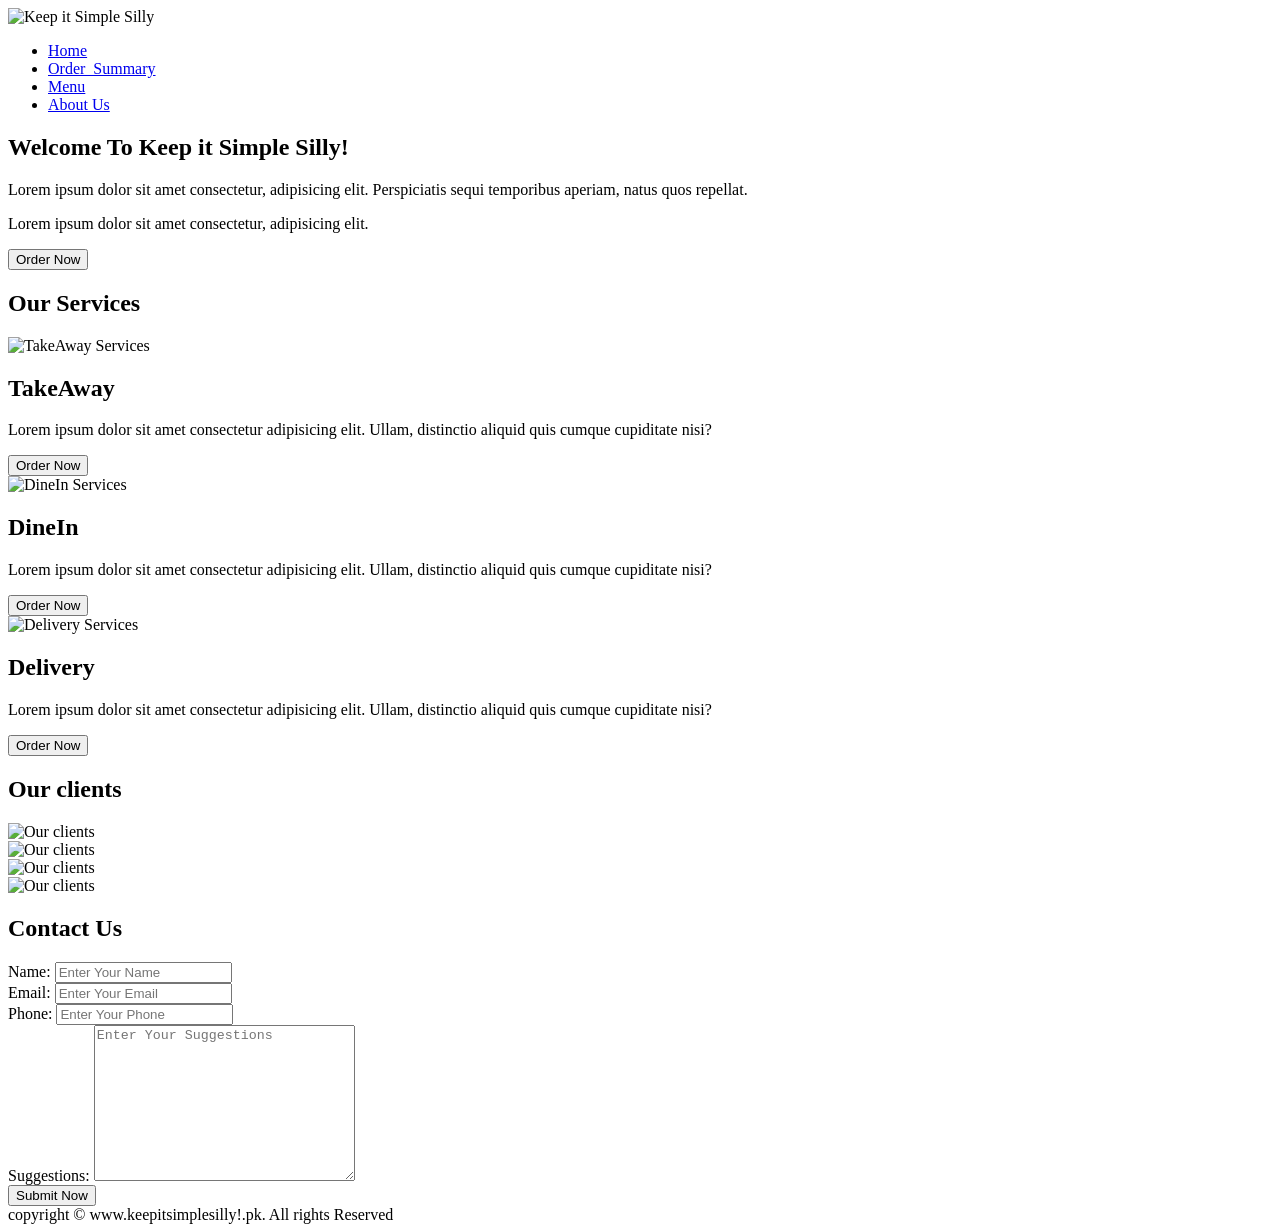
==== docs/index.html @ e5fc992b "Update and rename index.html to docs/index.html" ====
<!DOCTYPE html>
<html lang="en">
<head>
    <meta charset="UTF-8">
    <meta name="viewport" content="width=device-width, initial-scale=1.0">
    <title>Keep it Simple Silly</title>
    <link rel="stylesheet" href="/CSS/home.css">
    <link rel="stylesheet" media="screen and (max-width: 1200px)" href="/CSS/phone.css">
</head>
<link href="https://fonts.googleapis.com/css?family=Baloo+Bhai&display=swap" rel="stylesheet">
<link rel="preconnect" href="https://fonts.googleapis.com">
<link rel="preconnect" href="https://fonts.gstatic.com" crossorigin>
<link href="https://fonts.googleapis.com/css2?family=Boldonse&family=Bree+Serif&family=Libertinus+Mono&family=Ubuntu:ital,wght@0,300;0,400;0,500;0,700;1,300;1,400;1,500;1,700&display=swap" rel="stylesheet">
<body>
    <header>
        <nav id="navbar">
            <div id="logo" class="logo-container">
                <img src="./pictures/logo (2).jpg" alt="Keep it Simple Silly">
            </div>
            <ul>
                <li class="item "><a href="#">Home</a></li>
                <li class="item"><a href="#">Order&ensp;Summary</a></li>
                <li class="item"><a href="#">Menu</a></li>
                <li class="item"><a href="#">About Us</a></li>
            </ul>
        </nav>
        <section id="home">
            <h1 class="heading-primary">Welcome To Keep it Simple Silly!</h1>
            <p>Lorem ipsum dolor sit amet consectetur, adipisicing elit. Perspiciatis sequi temporibus aperiam, natus quos repellat.</p>
            <p>Lorem ipsum dolor sit amet consectetur, adipisicing elit.</p>
            <button class="btn">Order Now</button>
        </section>
    </header>
    <section class="services-container">
        <h1 class="h-primary center">Our  Services</h1>
        <div id="services">
            <div class="box">
                <img class="TakeAway" src="./pictures/burger-6594067_1280.jpg" alt="TakeAway Services">
                <h2 class="h-secondary center">TakeAway</h2>
                <p>Lorem ipsum dolor sit amet consectetur adipisicing elit. Ullam, distinctio aliquid quis cumque cupiditate nisi?</p>
                <button class="btn-1">Order Now</button>
            </div>
            <div class="box">
                <img class="DineIn" src="./pictures/catering-179046_1280.jpg" alt="DineIn Services">
                <h2 class="h-secondary center">DineIn</h2>
                <p>Lorem ipsum dolor sit amet consectetur adipisicing elit. Ullam, distinctio aliquid quis cumque cupiditate nisi?</p>
                <button class="btn-2">Order Now</button>
            </div>
            <div class="box">
                <img class="Delivery" src="./pictures/Food delivery.jpg" alt="Delivery Services">
                <h2 class="h-secondary center">Delivery</h2>
                <p>Lorem ipsum dolor sit amet consectetur adipisicing elit. Ullam, distinctio aliquid quis cumque cupiditate nisi?</p>
                <button class="btn-3">Order Now</button>
            </div>
    </section>
    <section id="client-section">
        <h1 class="h-primary center mheading">Our clients</h1>
        <div id="clients">
            <div class="client-item">
                <img src="/pictures/apple logo.png" alt="Our clients">
            </div>
            <div class="client-item">
                <img src="/pictures/microsoft logo.png" alt="Our clients">
            </div>
            <div class="client-item">
                <img src="/pictures/skype logo.png" alt="Our clients">
            </div>
            <div class="client-item">
                <img src="/pictures/HP logo.png" alt="Our clients">
            </div>
        </div>
    </section>

    <section id="contact">
        <h1 class="h-primary center pheading">Contact Us</h1>
        <div id="contact-box">
            <form action="">
                <div class="form-group">
                    <label for="Name">Name: </label>
                    <input type="text" name="Name" id="Name" placeholder="Enter Your Name">
                </div>
                 <div class="form-group">
                    <label for="Email">Email: </label>
                    <input type="email" name="Email" id="Email" placeholder="Enter Your Email">
                </div>
                 <div class="form-group">
                    <label for="Name"> Phone: </label>
                    <input type="text" name= "Phone" id= "Phone" placeholder="Enter Your Phone">
                </div>
                 <div class="text">
                    <label for="Name">Suggestions: </label>
                    <textarea name="Suggestions" cols="30" rows="10" id="Suggestions"  placeholder="Enter Your Suggestions"></textarea>
                </div>
                <button class="btn" type="submit">Submit Now</button>
            </form>
        </div>
    </section>
    <footer>
        <div class="center">
            copyright &copy; www.keepitsimplesilly!.pk. All rights Reserved
        </div>
    </footer>
    
</body>
</html>
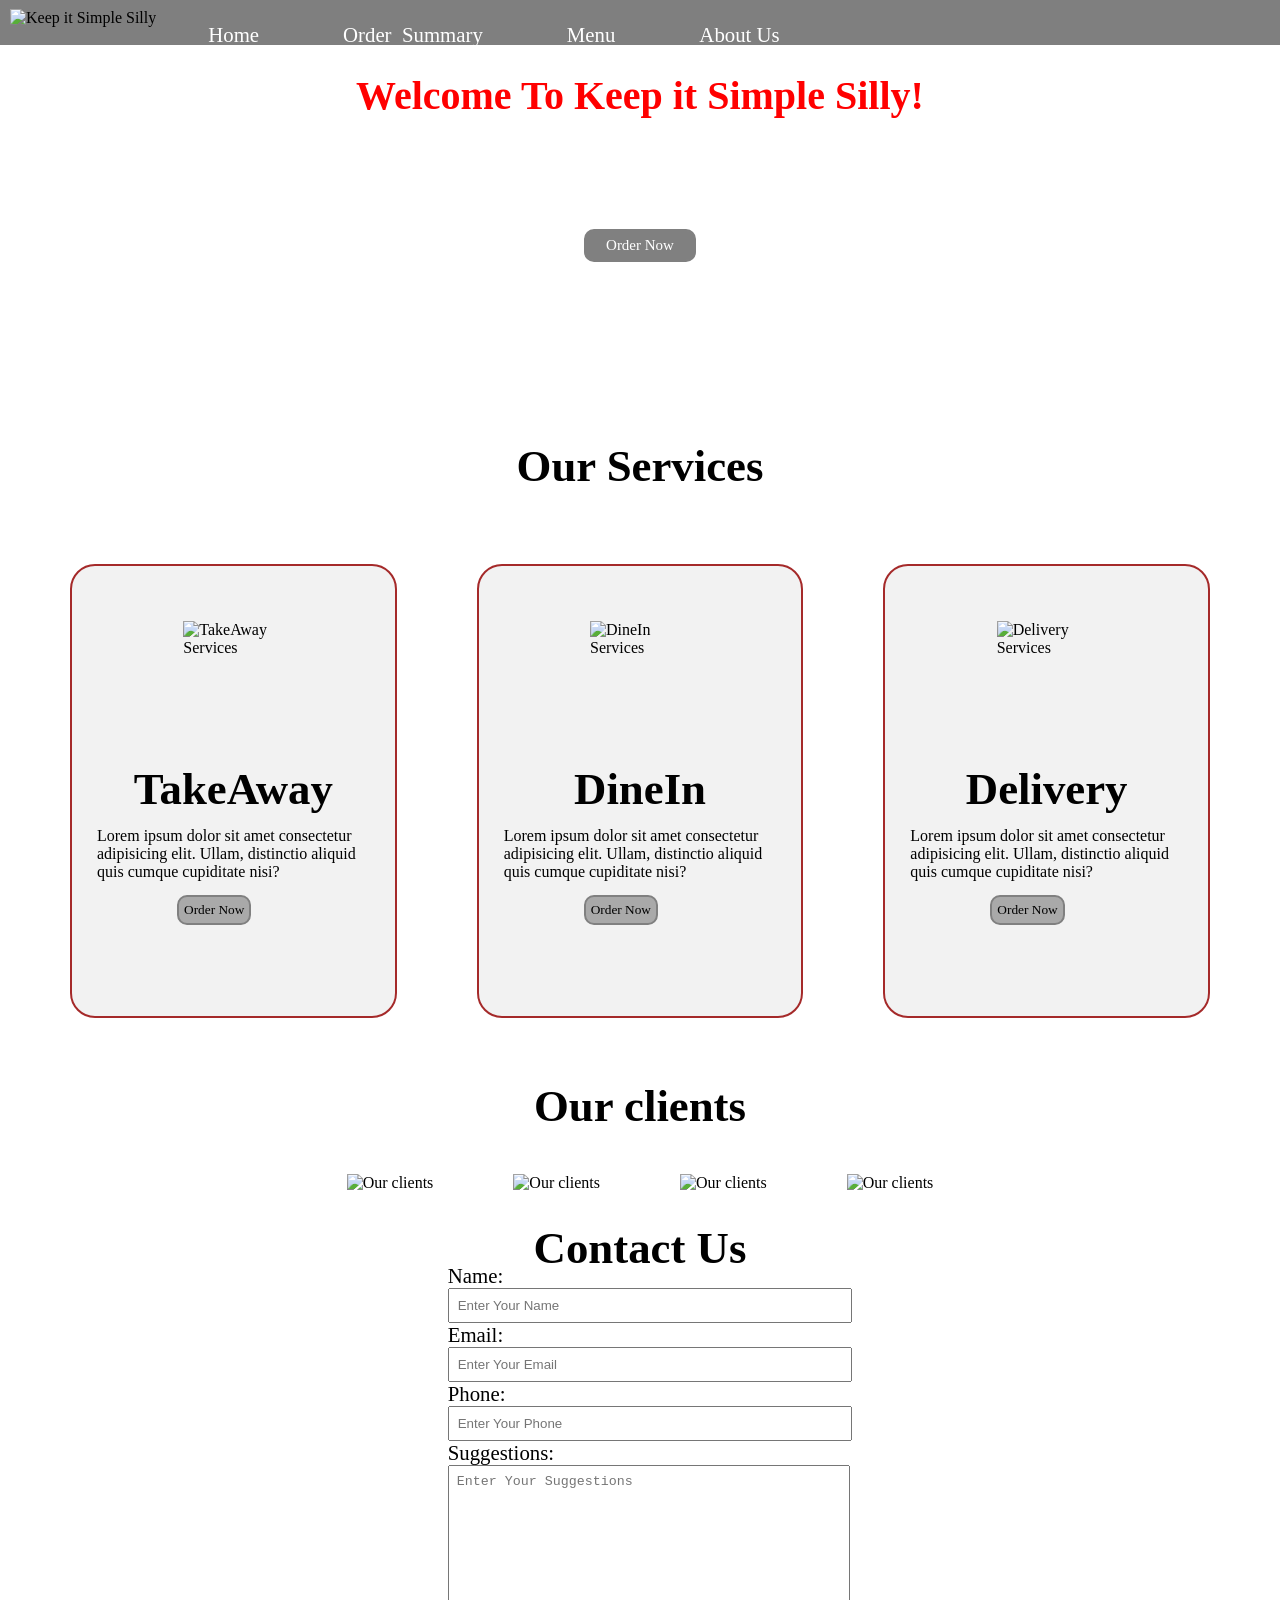
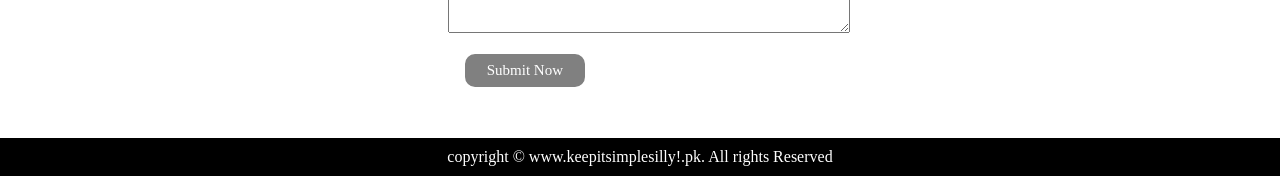
==== commit 59bf03a8: "Update index.html" ====
--- a/docs/index.html
+++ b/docs/index.html
@@ -4,8 +4,8 @@
     <meta charset="UTF-8">
     <meta name="viewport" content="width=device-width, initial-scale=1.0">
     <title>Keep it Simple Silly</title>
-    <link rel="stylesheet" href="/CSS/home.css">
-    <link rel="stylesheet" media="screen and (max-width: 1200px)" href="/CSS/phone.css">
+    <link rel="stylesheet" href="home.css">
+    <link rel="stylesheet" media="screen and (max-width: 1200px)" href="phone.css">
 </head>
 <link href="https://fonts.googleapis.com/css?family=Baloo+Bhai&display=swap" rel="stylesheet">
 <link rel="preconnect" href="https://fonts.googleapis.com">
--- a/docs/home.css
+++ b/docs/home.css
@@ -0,0 +1,280 @@
+*{
+    margin: 0;
+    padding: 0;
+}
+body{
+    height: 100vh;
+    /* width: 100vw; */
+}
+#navbar{
+    display: flex;
+    position: relative;
+
+}
+#navbar::before{
+    content: "";
+    background-color: black;
+    position:absolute;
+    height: 90%;
+    width: 100%;
+    z-index: -1;
+    opacity: 0.5;
+}
+#logo{
+    margin: 9px 10px;
+}
+#logo img{
+    height:70px;
+    /* margin: 40px 50px; */
+    
+    
+}
+#navbar ul{
+    display: flex;
+    margin-top: 20px;
+}
+#navbar ul li {
+    list-style: none;
+    font-size: 1.3rem;
+    font-family: 'Baloo Bhai', cursive;
+}
+#navbar ul li a{
+    display: block;
+    padding: 3px 22px;
+    margin: 0px 20px;
+    border-radius: 20px;
+    text-decoration: none;
+    color: white;
+    font-family: 'Baloo Bhai', cursive;
+}
+#navbar ul li a:hover {
+    color: black;
+    background-color: white;
+    text-transform: uppercase;
+    font-family: 'Baloo Bhai', cursive;
+}
+#home{
+    display: flex;
+    flex-direction: column;
+    padding: 4px 300px;
+    height: 200px;
+    justify-content: center;
+    align-items: center;
+
+}
+#home::before{
+    content: "";
+    background:url('../pictures/bg.jpg') no-repeat center center/cover;
+    position:absolute;
+    height: 100%;
+    width: 100%;
+    z-index: -1;
+    opacity: 0.89;
+
+}
+#home h1{
+    margin-top: 30px;
+    color: red;
+    text-align: center;
+    font-family: 'Baloo Bhai', cursive;
+}
+#home p{
+    color: rgb(255, 255, 255);
+    text-align: center;
+    font-size: 1.5rem;
+    /* font-family: "Ubuntu", sans-serif */
+}
+.heading-primary{
+    font-size: 2.5rem;
+    padding: 12px;
+    
+}
+.btn{
+    padding: 6px 20px;
+    border: 2px solid grey;
+    background-color: grey;
+    color: white;
+    border-radius: 10px;
+    cursor: pointer;
+    margin: 17px;
+    font-size: 15px;
+    font-family: 'Baloo Bhai', cursive;
+
+}
+.btn:hover{
+    background-color: lightgrey;
+    color: black;
+    text-transform: uppercase;
+}
+.center{
+    text-align: center;
+}
+.h-primary{
+    font-size: 2.8rem;
+    padding: 12px;
+    margin-top: 170px;
+    align-items: center;
+    justify-content: center;
+    font-family: 'Baloo Bhai', cursive;
+}
+.h-secondary{
+     font-size: 2.8rem;
+    padding: 12px;
+}
+#services{
+    margin: 50px 30px;
+    display: flex;
+}
+#services .box{
+    border: 2px solid brown;
+
+}
+#services .box img{
+    height: 100px;
+    width: 100px;
+    margin: auto;
+    display: block;
+    padding: 30px;
+}
+#services .box{
+    width: 300px;
+    height: 400px;
+    margin: 10px 40px;
+    border-radius: 25px;
+    padding: 25px;
+    background-color: #f2f2f2;
+    cursor: pointer;
+}
+.TakeAway{
+    width: 100px;
+    height: 100px;
+}
+#services .box:hover{
+    background-color: rgb(236, 222, 222);
+    cursor: pointer;
+    transform: scale(0.8);
+    /* transition-property: background-color ;
+    transition-duration: 2s;
+    background-color: plum; */
+}
+h2{
+    font-family: 'Baloo Bhai', cursive;
+}
+.btn-1{
+    align-items: center;
+    justify-content: center;
+    padding: 5px;
+    margin: auto;
+    display: block;
+    margin: 14px 80px;
+    border: 2px solid grey;
+    background-color: darkgray;
+    cursor: pointer;
+    font-family: 'Baloo Bhai', cursive;
+    border-radius: 10px;
+}
+.btn-2{
+    align-items: center;
+    justify-content: center;
+    padding: 5px;
+    margin: auto;
+    display: block;
+    margin: 14px 80px;
+    border: 2px solid grey;
+    background-color: darkgray;
+    cursor: pointer;
+    font-family: 'Baloo Bhai', cursive;
+    border-radius: 10px;
+
+}
+.btn-3{
+    align-items: center;
+    justify-content: center;
+    padding: 5px;
+    margin: auto;
+    display: block;
+    margin: 14px 80px;
+    border: 2px solid grey;
+    background-color: darkgray;
+    cursor: pointer;
+    font-family: 'Baloo Bhai', cursive;
+    border-radius: 10px;
+}
+.btn-1:hover{
+    background-color: lightgrey;
+    color: black;
+    text-transform: uppercase;
+}
+.btn-2:hover{
+    background-color: lightgrey;
+    color: black;
+    text-transform: uppercase;
+}
+.btn-3:hover{
+    background-color: lightgrey;
+    color: black;
+    text-transform: uppercase;
+}
+#clients{
+    display: flex;
+    justify-content: center;
+    align-items: center;
+}
+#clients .client-item img{
+    width: 100px;
+    height: 100px;
+    margin: 20px 20px;
+    padding: 20px;
+    cursor: pointer;
+    
+}
+
+#client-section::before{
+    content: "";
+    background: url('/pictures/burger-74748_1280.jpg') no-repeat center center/cover;
+    position: absolute;
+    width: 100%;
+    height: 45%;
+    z-index: -1;
+    opacity: 0.5;
+    
+
+}
+.mheading{
+    margin: -10px 0px;
+}
+#contact{
+    position: relative;
+}
+#contact-box{
+    display: flex;
+    align-items: center;
+    justify-content: center;
+    padding-bottom: 34px;
+}
+#contact::before{
+    content: "";
+    background: url('../pictures/feedback-1793116_1280.jpg') no-repeat center center/cover;
+    position: absolute;
+    width: 100%;
+    height: 100%;
+    z-index: -1;
+    opacity: 0.6;
+}
+.pheading{
+    margin: -22px 0px;
+}
+#contact-box input, #contact-box textarea{
+    width: 100%;
+    padding: 0.5rem;
+}
+#contact-box label{
+    font-size: 1.3rem;
+    font-family:'Baloo Bhai', cursive; ;
+}
+footer{
+    background:black;
+    color: white;
+    padding: 10px;
+    font-family: 'Baloo Bhai', cursive;
+}
--- a/docs/phone.css
+++ b/docs/phone.css
@@ -0,0 +1,79 @@
+#navbar {
+    flex-direction: column;
+}
+
+#navbar ul li a{
+    font-size: 1rem;
+    padding: 0px 7px;
+    padding-bottom: 8px;
+}
+#logo{
+    align-items: center;
+    justify-content: center;
+}
+#home{
+    height: 370px; 
+    padding: 3px 28px;
+}
+
+#home::before{
+    height: 480px; 
+}
+
+#home p{
+    font-size: 13px;
+}
+#services{
+    flex-direction: column;
+}
+
+#services .box { 
+    padding: 14px;
+    margin: 2px 0px; 
+    margin-bottom: 20px;
+}
+#services .box:hover{
+    transform: scale(0.8);
+}
+
+#clients{
+    flex-wrap: wrap;
+}
+
+#clients img{
+    width: 66px;
+    padding: 6px;
+    height: auto;
+}
+
+#contact-box form{
+    width:80%;
+}
+
+.h-primary{
+    font-size:26px;
+}
+.btn{
+    font-size: 13px;
+    padding: 4px 8px;
+}
+/* Default for larger screens (logo left) */
+.logo-container {
+  display: flex;
+  align-items: center;
+  justify-content: flex-start; /* Align logo to the left */
+  width: 100%;
+  padding: 10px 20px;
+}
+
+/* Logo itself */
+.logo {
+  height: 40px;
+}
+
+/* For smaller screens (like mobile), center the logo */
+@media (max-width: 768px) {
+  .logo-container {
+    justify-content: center; /* Center logo horizontally */
+  }
+}
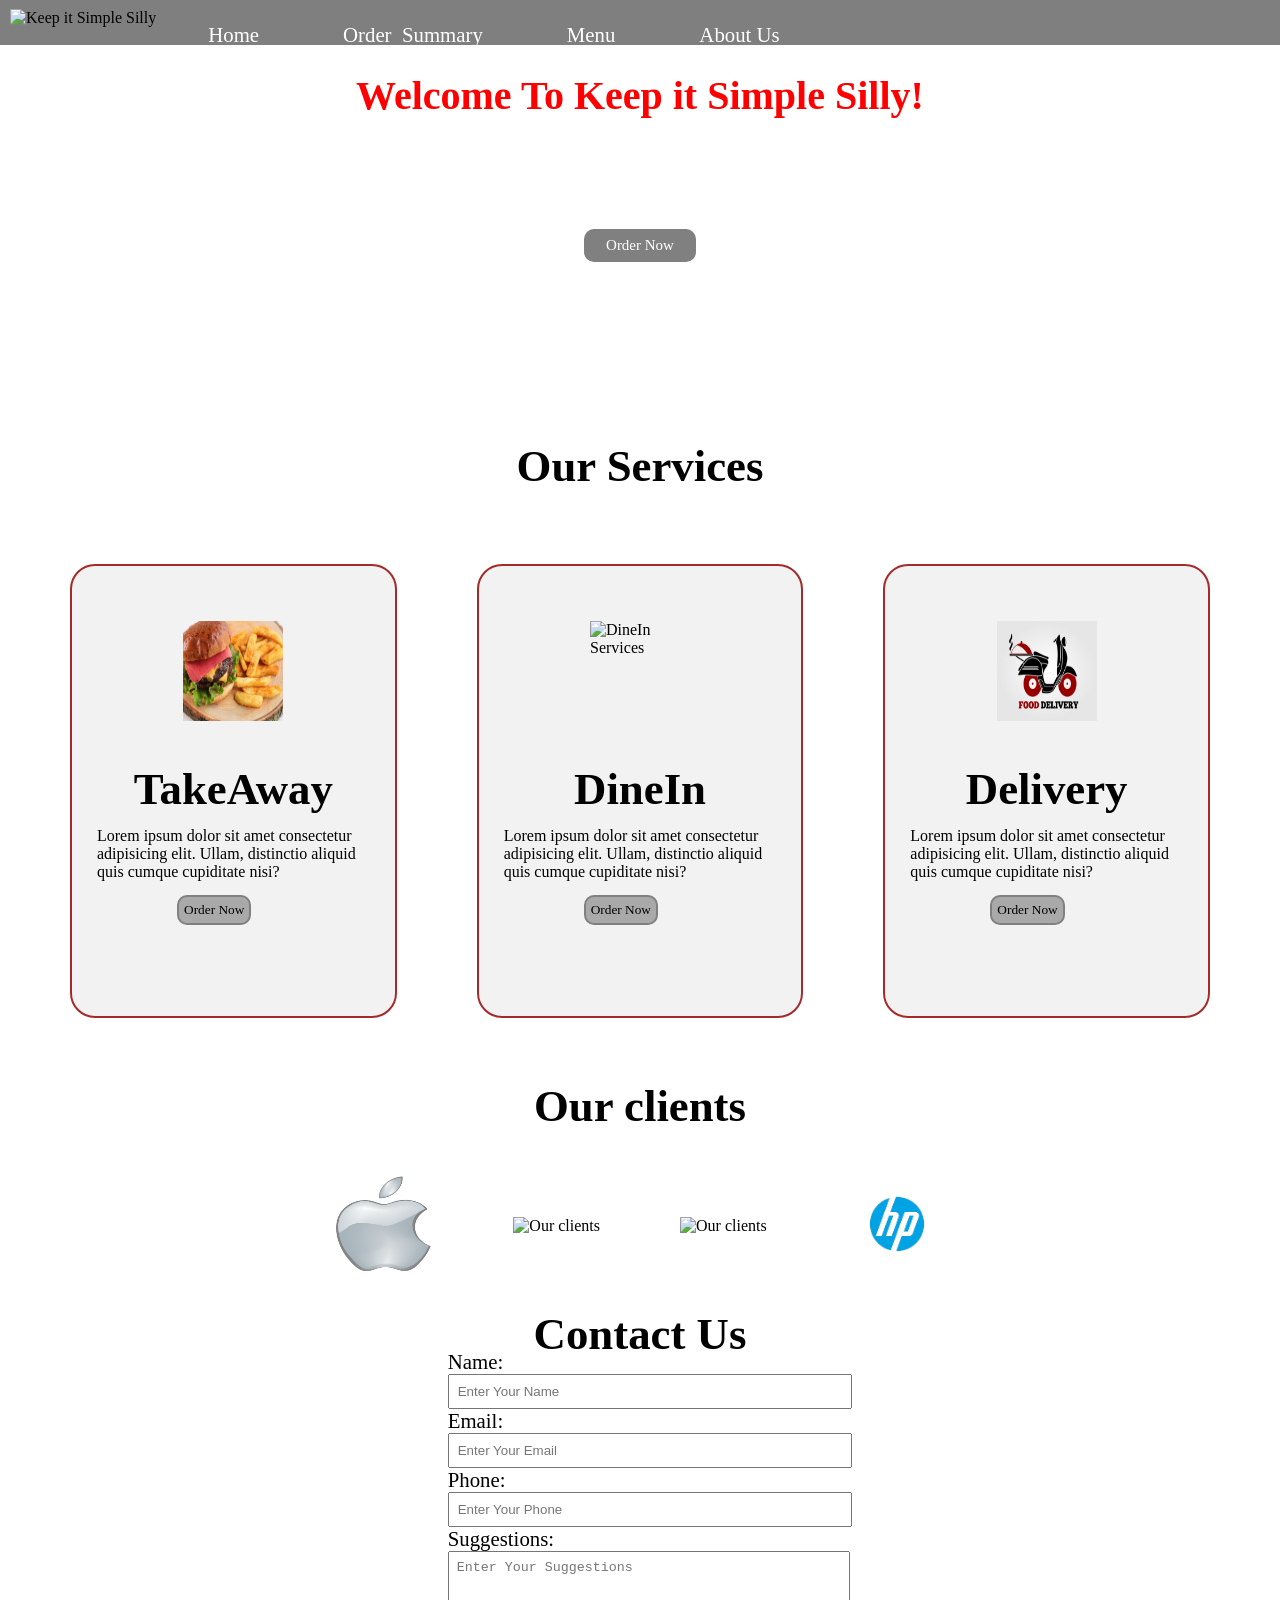
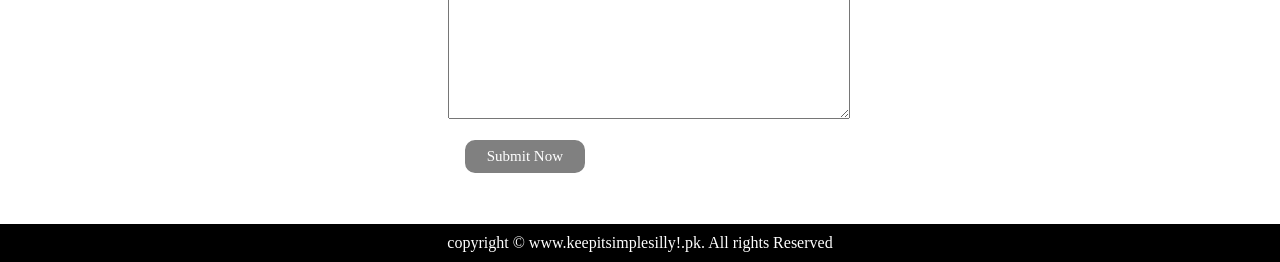
==== commit 3c9f3617: "Update index.html" ====
--- a/docs/index.html
+++ b/docs/index.html
@@ -15,7 +15,7 @@
     <header>
         <nav id="navbar">
             <div id="logo" class="logo-container">
-                <img src="./pictures/logo (2).jpg" alt="Keep it Simple Silly">
+                <img src="logo (2).jpg" alt="Keep it Simple Silly">
             </div>
             <ul>
                 <li class="item "><a href="#">Home</a></li>
@@ -35,19 +35,19 @@
         <h1 class="h-primary center">Our  Services</h1>
         <div id="services">
             <div class="box">
-                <img class="TakeAway" src="./pictures/burger-6594067_1280.jpg" alt="TakeAway Services">
+                <img class="TakeAway" src="burger-6594067_1280.jpg" alt="TakeAway Services">
                 <h2 class="h-secondary center">TakeAway</h2>
                 <p>Lorem ipsum dolor sit amet consectetur adipisicing elit. Ullam, distinctio aliquid quis cumque cupiditate nisi?</p>
                 <button class="btn-1">Order Now</button>
             </div>
             <div class="box">
-                <img class="DineIn" src="./pictures/catering-179046_1280.jpg" alt="DineIn Services">
+                <img class="DineIn" src="catering-179046_1280.jpg" alt="DineIn Services">
                 <h2 class="h-secondary center">DineIn</h2>
                 <p>Lorem ipsum dolor sit amet consectetur adipisicing elit. Ullam, distinctio aliquid quis cumque cupiditate nisi?</p>
                 <button class="btn-2">Order Now</button>
             </div>
             <div class="box">
-                <img class="Delivery" src="./pictures/Food delivery.jpg" alt="Delivery Services">
+                <img class="Delivery" src="Food delivery.jpg" alt="Delivery Services">
                 <h2 class="h-secondary center">Delivery</h2>
                 <p>Lorem ipsum dolor sit amet consectetur adipisicing elit. Ullam, distinctio aliquid quis cumque cupiditate nisi?</p>
                 <button class="btn-3">Order Now</button>
@@ -57,16 +57,16 @@
         <h1 class="h-primary center mheading">Our clients</h1>
         <div id="clients">
             <div class="client-item">
-                <img src="/pictures/apple logo.png" alt="Our clients">
+                <img src="apple logo.png" alt="Our clients">
             </div>
             <div class="client-item">
-                <img src="/pictures/microsoft logo.png" alt="Our clients">
+                <img src="microsoft logo.png" alt="Our clients">
             </div>
             <div class="client-item">
-                <img src="/pictures/skype logo.png" alt="Our clients">
+                <img src="skype logo.png" alt="Our clients">
             </div>
             <div class="client-item">
-                <img src="/pictures/HP logo.png" alt="Our clients">
+                <img src="HP logo.png" alt="Our clients">
             </div>
         </div>
     </section>
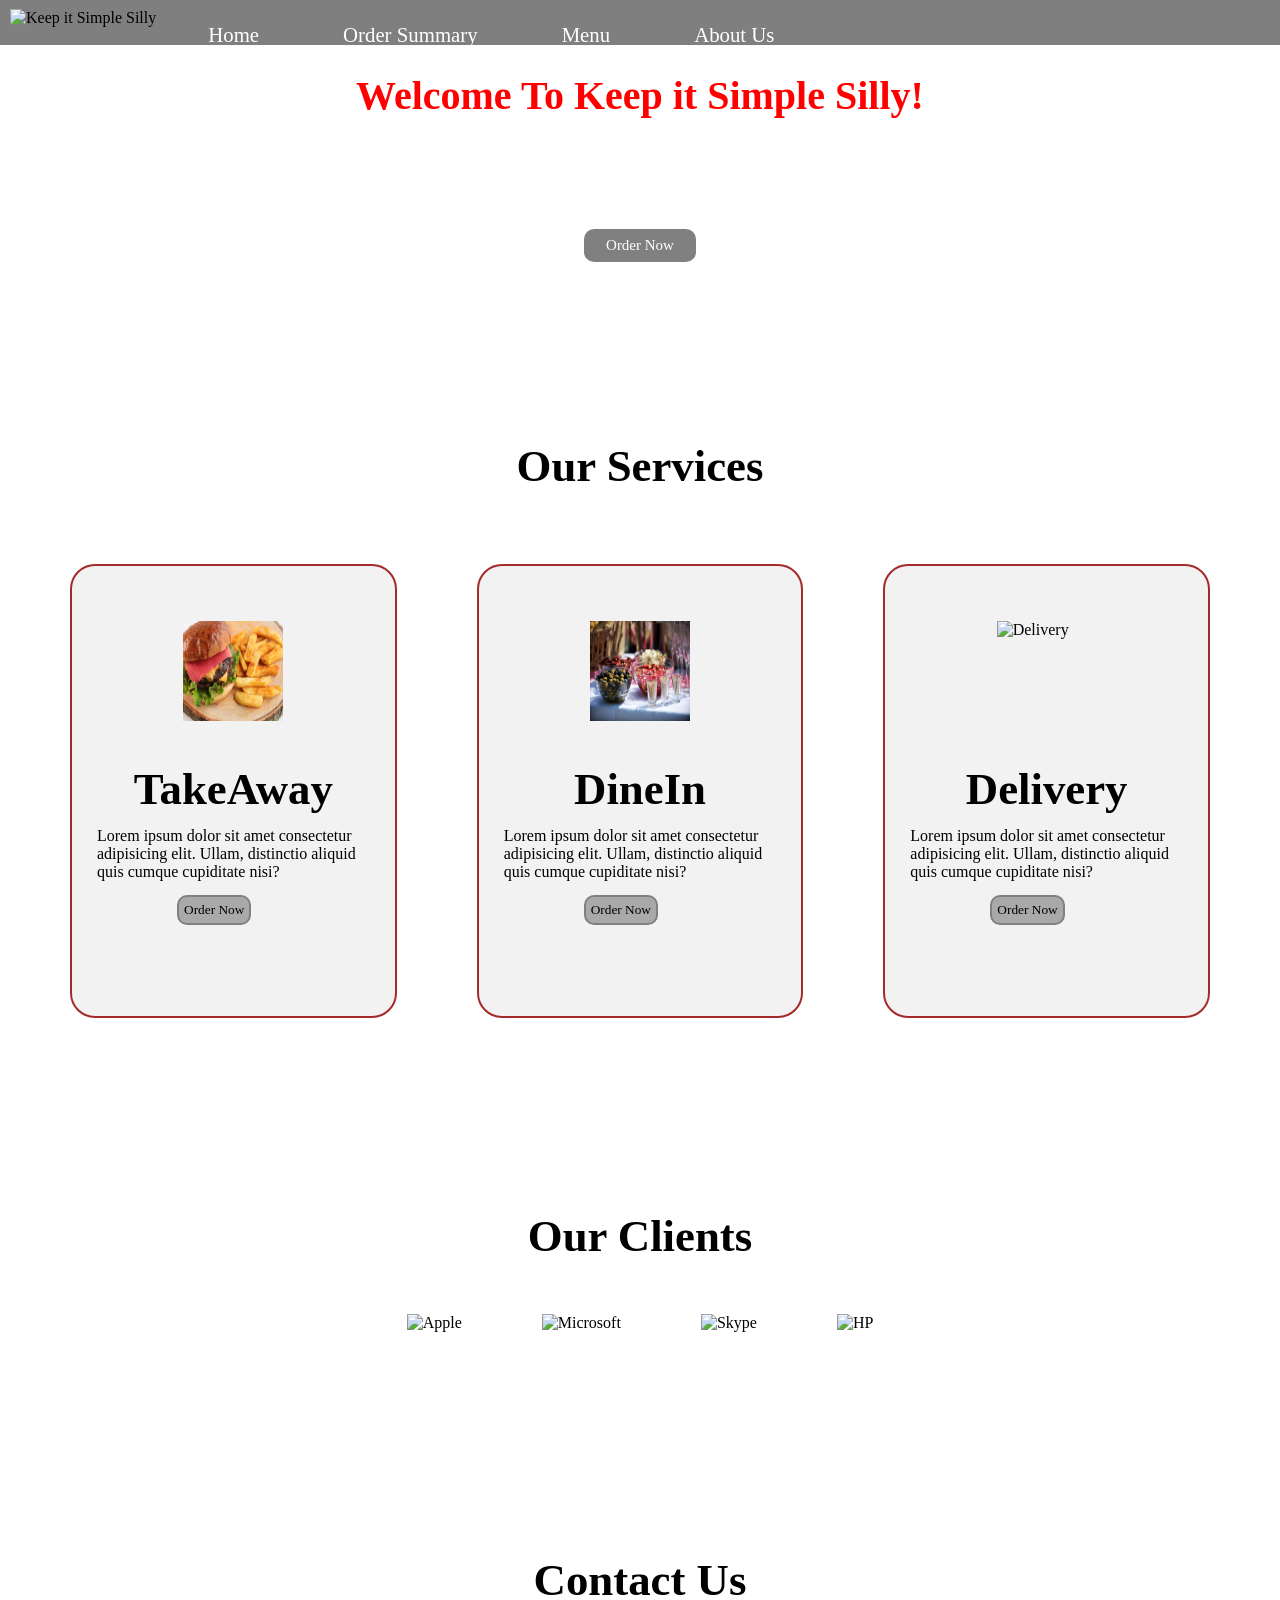
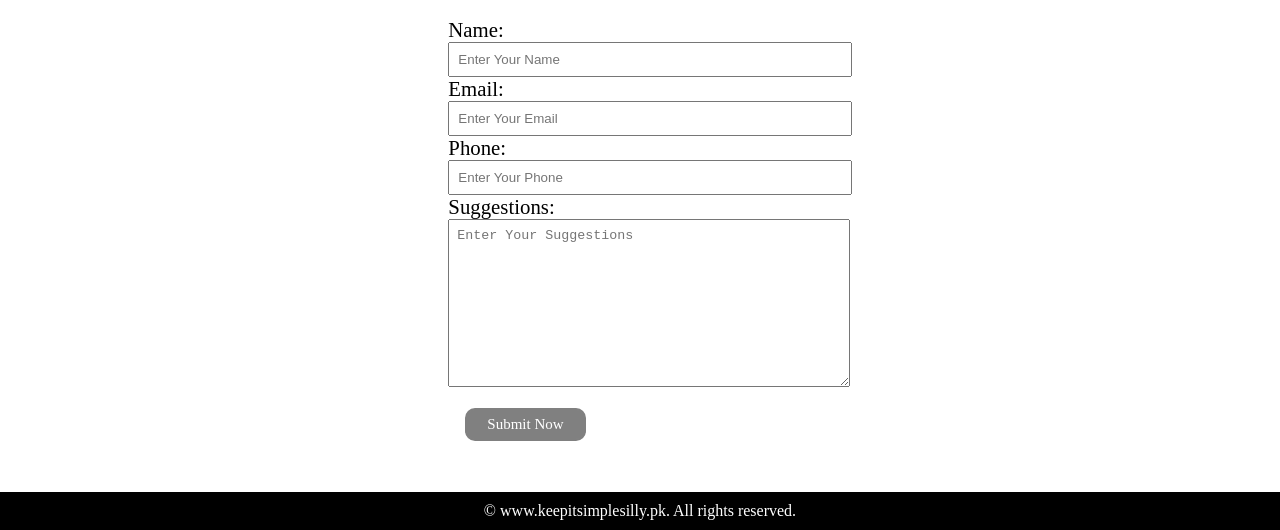
==== commit 4d540619: "Update index.html" ====
--- a/docs/index.html
+++ b/docs/index.html
@@ -1,105 +1,116 @@
 <!DOCTYPE html>
 <html lang="en">
 <head>
-    <meta charset="UTF-8">
-    <meta name="viewport" content="width=device-width, initial-scale=1.0">
-    <title>Keep it Simple Silly</title>
-    <link rel="stylesheet" href="home.css">
-    <link rel="stylesheet" media="screen and (max-width: 1200px)" href="phone.css">
+  <meta charset="UTF-8" />
+  <meta name="viewport" content="width=device-width, initial-scale=1.0"/>
+  <title>Keep it Simple Silly</title>
+
+  <!-- CSS -->
+  <link rel="stylesheet" href="home.css" />
+  <link rel="stylesheet" media="screen and (max-width: 1200px)" href="phone.css" />
+
+  <!-- Fonts -->
+  <link href="https://fonts.googleapis.com/css?family=Baloo+Bhai&display=swap" rel="stylesheet" />
+  <link rel="preconnect" href="https://fonts.googleapis.com" />
+  <link rel="preconnect" href="https://fonts.gstatic.com" crossorigin />
+  <link href="https://fonts.googleapis.com/css2?family=Boldonse&family=Bree+Serif&family=Libertinus+Mono&family=Ubuntu:ital,wght@0,300;0,400;0,500;0,700;1,300;1,400;1,500;1,700&display=swap" rel="stylesheet" />
 </head>
-<link href="https://fonts.googleapis.com/css?family=Baloo+Bhai&display=swap" rel="stylesheet">
-<link rel="preconnect" href="https://fonts.googleapis.com">
-<link rel="preconnect" href="https://fonts.gstatic.com" crossorigin>
-<link href="https://fonts.googleapis.com/css2?family=Boldonse&family=Bree+Serif&family=Libertinus+Mono&family=Ubuntu:ital,wght@0,300;0,400;0,500;0,700;1,300;1,400;1,500;1,700&display=swap" rel="stylesheet">
+
 <body>
-    <header>
-        <nav id="navbar">
-            <div id="logo" class="logo-container">
-                <img src="logo (2).jpg" alt="Keep it Simple Silly">
-            </div>
-            <ul>
-                <li class="item "><a href="#">Home</a></li>
-                <li class="item"><a href="#">Order&ensp;Summary</a></li>
-                <li class="item"><a href="#">Menu</a></li>
-                <li class="item"><a href="#">About Us</a></li>
-            </ul>
-        </nav>
-        <section id="home">
-            <h1 class="heading-primary">Welcome To Keep it Simple Silly!</h1>
-            <p>Lorem ipsum dolor sit amet consectetur, adipisicing elit. Perspiciatis sequi temporibus aperiam, natus quos repellat.</p>
-            <p>Lorem ipsum dolor sit amet consectetur, adipisicing elit.</p>
-            <button class="btn">Order Now</button>
-        </section>
-    </header>
-    <section class="services-container">
-        <h1 class="h-primary center">Our  Services</h1>
-        <div id="services">
-            <div class="box">
-                <img class="TakeAway" src="burger-6594067_1280.jpg" alt="TakeAway Services">
-                <h2 class="h-secondary center">TakeAway</h2>
-                <p>Lorem ipsum dolor sit amet consectetur adipisicing elit. Ullam, distinctio aliquid quis cumque cupiditate nisi?</p>
-                <button class="btn-1">Order Now</button>
-            </div>
-            <div class="box">
-                <img class="DineIn" src="catering-179046_1280.jpg" alt="DineIn Services">
-                <h2 class="h-secondary center">DineIn</h2>
-                <p>Lorem ipsum dolor sit amet consectetur adipisicing elit. Ullam, distinctio aliquid quis cumque cupiditate nisi?</p>
-                <button class="btn-2">Order Now</button>
-            </div>
-            <div class="box">
-                <img class="Delivery" src="Food delivery.jpg" alt="Delivery Services">
-                <h2 class="h-secondary center">Delivery</h2>
-                <p>Lorem ipsum dolor sit amet consectetur adipisicing elit. Ullam, distinctio aliquid quis cumque cupiditate nisi?</p>
-                <button class="btn-3">Order Now</button>
-            </div>
+  <header>
+    <nav id="navbar">
+      <div id="logo" class="logo-container">
+        <img src="logo-2.jpg" alt="Keep it Simple Silly" />
+      </div>
+      <ul>
+        <li class="item"><a href="#">Home</a></li>
+        <li class="item"><a href="#">Order Summary</a></li>
+        <li class="item"><a href="#">Menu</a></li>
+        <li class="item"><a href="#">About Us</a></li>
+      </ul>
+    </nav>
+
+    <section id="home">
+      <h1 class="heading-primary">Welcome To Keep it Simple Silly!</h1>
+      <p>Lorem ipsum dolor sit amet consectetur, adipisicing elit. Perspiciatis sequi temporibus aperiam, natus quos repellat.</p>
+      <p>Lorem ipsum dolor sit amet consectetur, adipisicing elit.</p>
+      <button class="btn">Order Now</button>
     </section>
-    <section id="client-section">
-        <h1 class="h-primary center mheading">Our clients</h1>
-        <div id="clients">
-            <div class="client-item">
-                <img src="apple logo.png" alt="Our clients">
-            </div>
-            <div class="client-item">
-                <img src="microsoft logo.png" alt="Our clients">
-            </div>
-            <div class="client-item">
-                <img src="skype logo.png" alt="Our clients">
-            </div>
-            <div class="client-item">
-                <img src="HP logo.png" alt="Our clients">
-            </div>
+  </header>
+
+  <section class="services-container">
+    <h1 class="h-primary center">Our Services</h1>
+    <div id="services">
+      <div class="box">
+        <img class="TakeAway" src="burger-6594067_1280.jpg" alt="TakeAway" />
+        <h2 class="h-secondary center">TakeAway</h2>
+        <p>Lorem ipsum dolor sit amet consectetur adipisicing elit. Ullam, distinctio aliquid quis cumque cupiditate nisi?</p>
+        <button class="btn-1">Order Now</button>
+      </div>
+
+      <div class="box">
+        <img class="DineIn" src="catering-179046_1280.jpg" alt="DineIn" />
+        <h2 class="h-secondary center">DineIn</h2>
+        <p>Lorem ipsum dolor sit amet consectetur adipisicing elit. Ullam, distinctio aliquid quis cumque cupiditate nisi?</p>
+        <button class="btn-2">Order Now</button>
+      </div>
+
+      <div class="box">
+        <img class="Delivery" src="food-delivery.jpg" alt="Delivery" />
+        <h2 class="h-secondary center">Delivery</h2>
+        <p>Lorem ipsum dolor sit amet consectetur adipisicing elit. Ullam, distinctio aliquid quis cumque cupiditate nisi?</p>
+        <button class="btn-3">Order Now</button>
+      </div>
+    </div>
+  </section>
+
+  <section id="client-section">
+    <h1 class="h-primary center">Our Clients</h1>
+    <div id="clients">
+      <div class="client-item">
+        <img src="apple-logo.png" alt="Apple" />
+      </div>
+      <div class="client-item">
+        <img src="microsoft-logo.png" alt="Microsoft" />
+      </div>
+      <div class="client-item">
+        <img src="skype-logo.png" alt="Skype" />
+      </div>
+      <div class="client-item">
+        <img src="hp-logo.png" alt="HP" />
+      </div>
+    </div>
+  </section>
+
+  <section id="contact">
+    <h1 class="h-primary center">Contact Us</h1>
+    <div id="contact-box">
+      <form>
+        <div class="form-group">
+          <label for="Name">Name:</label>
+          <input type="text" name="Name" id="Name" placeholder="Enter Your Name" />
         </div>
-    </section>
+        <div class="form-group">
+          <label for="Email">Email:</label>
+          <input type="email" name="Email" id="Email" placeholder="Enter Your Email" />
+        </div>
+        <div class="form-group">
+          <label for="Phone">Phone:</label>
+          <input type="text" name="Phone" id="Phone" placeholder="Enter Your Phone" />
+        </div>
+        <div class="form-group">
+          <label for="Suggestions">Suggestions:</label>
+          <textarea name="Suggestions" id="Suggestions" cols="30" rows="10" placeholder="Enter Your Suggestions"></textarea>
+        </div>
+        <button class="btn" type="submit">Submit Now</button>
+      </form>
+    </div>
+  </section>
 
-    <section id="contact">
-        <h1 class="h-primary center pheading">Contact Us</h1>
-        <div id="contact-box">
-            <form action="">
-                <div class="form-group">
-                    <label for="Name">Name: </label>
-                    <input type="text" name="Name" id="Name" placeholder="Enter Your Name">
-                </div>
-                 <div class="form-group">
-                    <label for="Email">Email: </label>
-                    <input type="email" name="Email" id="Email" placeholder="Enter Your Email">
-                </div>
-                 <div class="form-group">
-                    <label for="Name"> Phone: </label>
-                    <input type="text" name= "Phone" id= "Phone" placeholder="Enter Your Phone">
-                </div>
-                 <div class="text">
-                    <label for="Name">Suggestions: </label>
-                    <textarea name="Suggestions" cols="30" rows="10" id="Suggestions"  placeholder="Enter Your Suggestions"></textarea>
-                </div>
-                <button class="btn" type="submit">Submit Now</button>
-            </form>
-        </div>
-    </section>
-    <footer>
-        <div class="center">
-            copyright &copy; www.keepitsimplesilly!.pk. All rights Reserved
-        </div>
-    </footer>
-    
+  <footer>
+    <div class="center">
+      &copy; www.keepitsimplesilly.pk. All rights reserved.
+    </div>
+  </footer>
 </body>
 </html>
